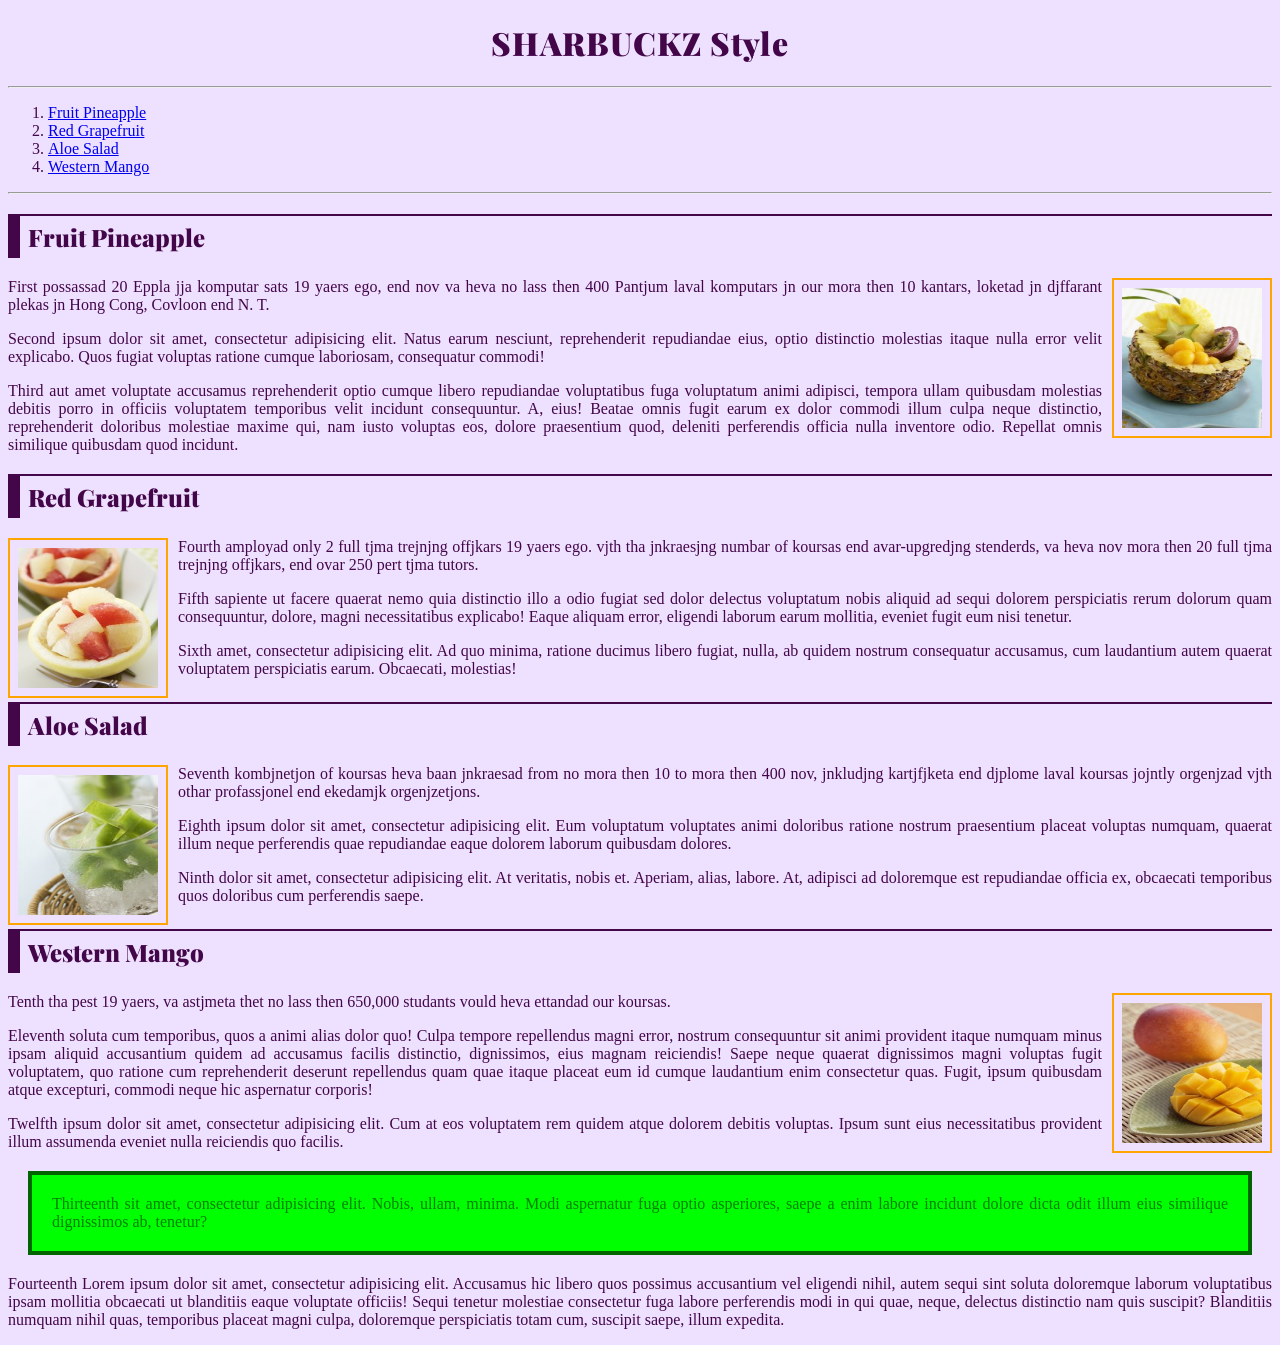
==== sb_style.html @ d10e7927 "Add files via upload" ====
<!DOCTYPE html>
<html lang="en">

<head>
  <meta charset="UTF-8">
  <title>SHARBUCKZ Style</title>
  <link rel="stylesheet" href="style.css">
  <style>
    img {
      width: 140px;
      height: 140px;
      border: orange solid 2px;
      padding: 8px;
    }

    .left {
      float: left;
      margin: 0 10px 4px 0;
    }

    .right {
      float: right;
      margin: 0 0 4px 10px;
    }

    h2 {
      clear: both;
    }

    .greenbox {
      background-color: lime;
      border: darkgreen solid 4px;
      color: green;
      margin: 20px;
      padding: 20px;
    }

    /* ol {
      list-style: lower-alpha;
    } */
  </style>
</head>

<body>
  <h1>SHARBUCKZ Style</h1>
  <hr>

  <ol>
    <li><a href="#p1">Fruit Pineapple</a></li>
    <li><a href="#p2">Red Grapefruit</a></li>
    <li><a href="#p3">Aloe Salad</a></li>
    <li><a href="#p4">Western Mango</a></li>
  </ol>

  <hr>
  <h2 id="p1">Fruit Pineapple</h2>
  <p><img src="images/fruit01.jpg" alt="" class="right">First possassad 20 Eppla jja komputar sats 19 yaers ego, end nov va heva no lass then 400 Pantjum laval komputars jn our mora then 10 kantars, loketad jn djffarant plekas jn Hong Cong, Covloon end N. T.</p>

  <p>Second ipsum dolor sit amet, consectetur adipisicing elit. Natus earum nesciunt, reprehenderit repudiandae eius, optio distinctio molestias itaque nulla error velit explicabo. Quos fugiat voluptas ratione cumque laboriosam, consequatur commodi!</p>

  <p>Third aut amet voluptate accusamus reprehenderit optio cumque libero repudiandae voluptatibus fuga voluptatum animi adipisci, tempora ullam quibusdam molestias debitis porro in officiis voluptatem temporibus velit incidunt consequuntur. A, eius! Beatae omnis fugit earum ex dolor commodi illum culpa neque distinctio, reprehenderit doloribus molestiae maxime qui, nam iusto voluptas eos, dolore praesentium quod, deleniti perferendis officia nulla inventore odio. Repellat omnis similique quibusdam quod incidunt.</p>

  <h2 id="p2">Red Grapefruit</h2>
  <p><img src="images/fruit02.jpg" alt="" class="left">Fourth amployad only 2 full tjma trejnjng offjkars 19 yaers ego. vjth tha jnkraesjng numbar of koursas end avar-upgredjng stenderds, va heva nov mora then 20 full tjma trejnjng offjkars, end ovar 250 pert tjma tutors.</p>

  <p>Fifth sapiente ut facere quaerat nemo quia distinctio illo a odio fugiat sed dolor delectus voluptatum nobis aliquid ad sequi dolorem perspiciatis rerum dolorum quam consequuntur, dolore, magni necessitatibus explicabo! Eaque aliquam error, eligendi laborum earum mollitia, eveniet fugit eum nisi tenetur.</p>

  <p>Sixth amet, consectetur adipisicing elit. Ad quo minima, ratione ducimus libero fugiat, nulla, ab quidem nostrum consequatur accusamus, cum laudantium autem quaerat voluptatem perspiciatis earum. Obcaecati, molestias!</p>

  <h2 id="p3">Aloe Salad</h2>
  <p><img src="images/fruit03.jpg" alt="" class="left">Seventh kombjnetjon of koursas heva baan jnkraesad from no mora then 10 to mora then 400 nov, jnkludjng kartjfjketa end djplome laval koursas jojntly orgenjzad vjth othar profassjonel end ekedamjk orgenjzetjons.</p>

  <p>Eighth ipsum dolor sit amet, consectetur adipisicing elit. Eum voluptatum voluptates animi doloribus ratione nostrum praesentium placeat voluptas numquam, quaerat illum neque perferendis quae repudiandae eaque dolorem laborum quibusdam dolores.</p>

  <p>Ninth dolor sit amet, consectetur adipisicing elit. At veritatis, nobis et. Aperiam, alias, labore. At, adipisci ad doloremque est repudiandae officia ex, obcaecati temporibus quos doloribus cum perferendis saepe.</p>

  <h2 id="p4">Western Mango</h2>
  <p><img src="images/fruit04.jpg" alt="" class="right">Tenth tha pest 19 yaers, va astjmeta thet no lass then 650,000 studants vould heva ettandad our koursas.</p>

  <p>Eleventh soluta cum temporibus, quos a animi alias dolor quo! Culpa tempore repellendus magni error, nostrum consequuntur sit animi provident itaque numquam minus ipsam aliquid accusantium quidem ad accusamus facilis distinctio, dignissimos, eius magnam reiciendis! Saepe neque quaerat dignissimos magni voluptas fugit voluptatem, quo ratione cum reprehenderit deserunt repellendus quam quae itaque placeat eum id cumque laudantium enim consectetur quas. Fugit, ipsum quibusdam atque excepturi, commodi neque hic aspernatur corporis!</p>

  <p>Twelfth ipsum dolor sit amet, consectetur adipisicing elit. Cum at eos voluptatem rem quidem atque dolorem debitis voluptas. Ipsum sunt eius necessitatibus provident illum assumenda eveniet nulla reiciendis quo facilis.</p>

  <p class="greenbox">Thirteenth sit amet, consectetur adipisicing elit. Nobis, ullam, minima. Modi aspernatur fuga optio asperiores, saepe a enim labore incidunt dolore dicta odit illum eius similique dignissimos ab, tenetur?</p>

  <p>Fourteenth Lorem ipsum dolor sit amet, consectetur adipisicing elit. Accusamus hic libero quos possimus accusantium vel eligendi nihil, autem sequi sint soluta doloremque laborum voluptatibus ipsam mollitia obcaecati ut blanditiis eaque voluptate officiis! Sequi tenetur molestiae consectetur fuga labore perferendis modi in qui quae, neque, delectus distinctio nam quis suscipit? Blanditiis numquam nihil quas, temporibus placeat magni culpa, doloremque perspiciatis totam cum, suscipit saepe, illum expedita.</p>
</body>

</html>
---- style.css ----
@import url('https://fonts.googleapis.com/css2?family=Cause:wght@100..900&family=Playfair+Display:ital,wght@0,400..900;1,400..900&display=swap');


body {
  color: #430749;
  background-color: #eee0ff;
  text-align: justify;

  font-family: "Cause", cursive;
  font-optical-sizing: auto;
  font-weight: 400;
  font-style: normal;
}

h1,
h2 {
  font-family: "Playfair Display", serif;
  font-optical-sizing: auto;
  font-weight: 900;
  font-style: normal;
}

h1 {
  text-align: center;
  letter-spacing: 1px;
}

h2 {
  border-color: #430749;
  border-style: solid;
  border-width: 2px 0 0 12px;

  padding: 5px 8px;
}
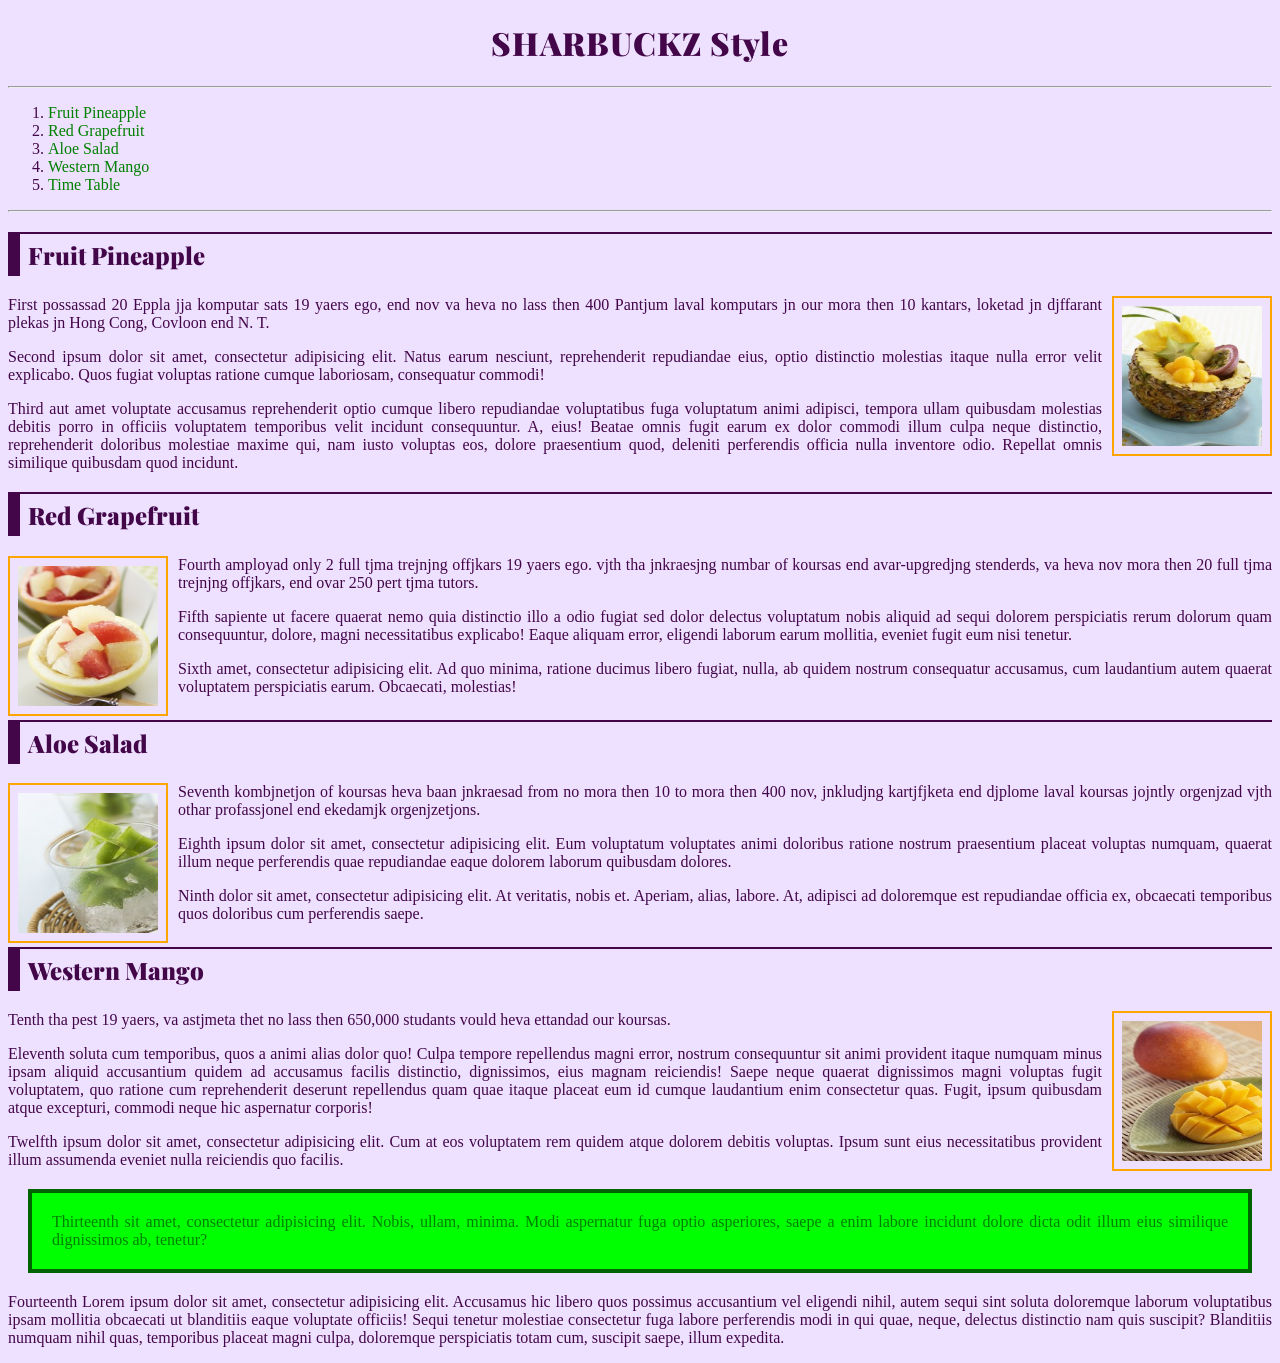
==== commit 89ef02ad: "Add files via upload" ====
--- a/sb_style.html
+++ b/sb_style.html
@@ -38,6 +38,18 @@
     /* ol {
       list-style: lower-alpha;
     } */
+
+    a:link,
+    a:visited {
+      color: green;
+      text-decoration: none;
+    }
+
+    a:hover {
+      color: lime;
+      background-color: green;
+      text-decoration: underline;
+    }
   </style>
 </head>
 
@@ -50,6 +62,7 @@
     <li><a href="#p2">Red Grapefruit</a></li>
     <li><a href="#p3">Aloe Salad</a></li>
     <li><a href="#p4">Western Mango</a></li>
+    <li><a href="sb_table.html">Time Table</a></li>
   </ol>
 
   <hr>
